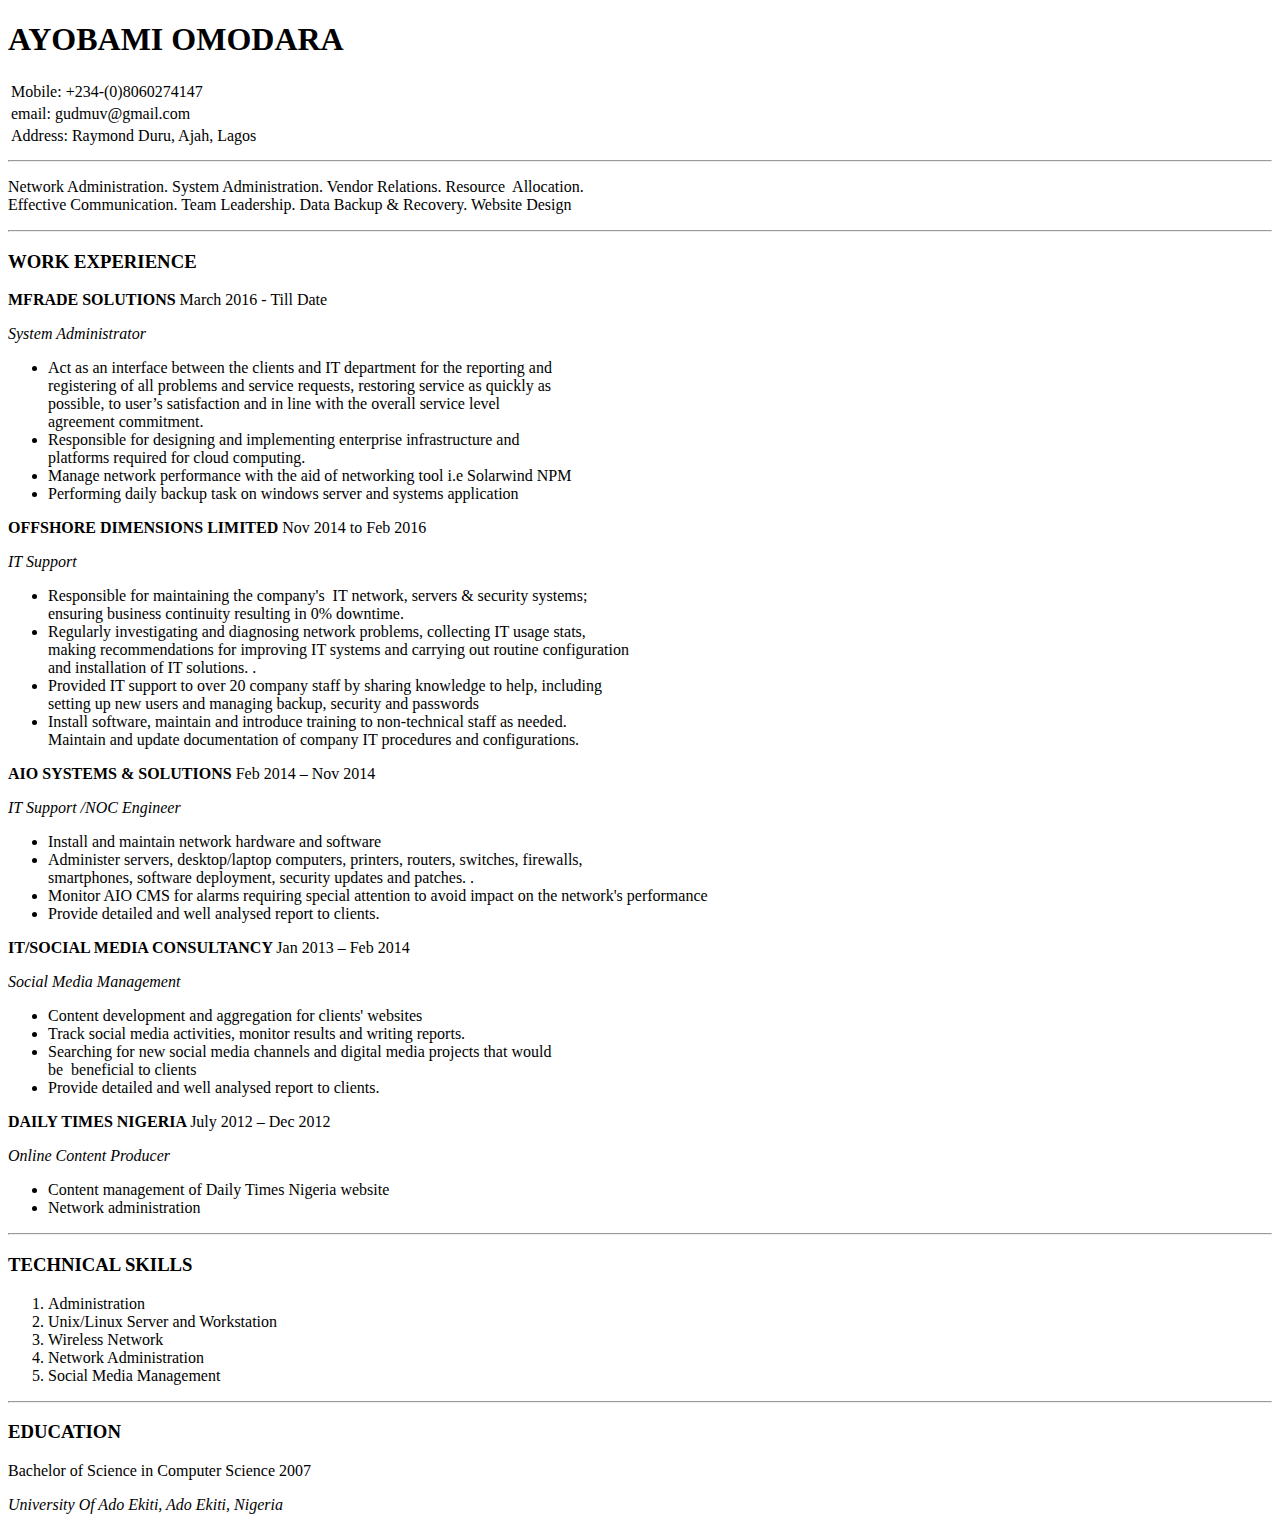
==== ayo.html @ 42d175d0 "HTML file" ====
<!DOCTYPE html>
<html lang="en">
<head>
    <meta charset="UTF-8">
    <title>My Resumé</title>
</head>
<body>
<header>
    <h1>AYOBAMI OMODARA</h1>
    <table>
        <tr>
            <td>Mobile: +234-(0)8060274147</td>
        </tr>

         <tr>
            <td>email: gudmuv@gmail.com</td>
        </tr>

         <tr>
            <td>Address: Raymond Duru, Ajah, Lagos</td>
        </tr>
        <tr>
            <td></td>
        </tr>
    </table>
    <!--<p><img src="https://res.cloudinary.com/realayo/image/upload/v1566559404/startng/IMG_4067_pwdkrh.jpg" alt="CV" width="300"width="300"</p>-->
    <hr>
    <div>
        <p>Network Administration. System Administration. Vendor Relations. Resource  Allocation. <br>
            Effective Communication. Team Leadership. Data Backup & Recovery. Website Design</p>
    </div>
    <hr>
    <div>
        <h3>WORK EXPERIENCE</h3>
        <P><b>MFRADE SOLUTIONS</b>  March 2016 - Till Date </P>
        <p><i>System Administrator</i></p>
        <ul>
            <li>Act as an interface between the clients and IT department for the reporting and <br>
                registering of all problems and service requests, restoring service as quickly as <br>
                possible, to user’s satisfaction and in line with the overall service level <br>agreement commitment.
            </li>
            <li>Responsible for designing and implementing enterprise infrastructure and <br>
                platforms required for cloud computing.</li>
            <li>Manage network performance with the aid of networking tool i.e Solarwind NPM</li>
            <li>Performing daily backup task on windows server and systems application</li>
        </ul>

        <P><b>OFFSHORE DIMENSIONS LIMITED</b>  Nov 2014 to Feb 2016 </P>
        <p><i>IT Support</i></p>
        <ul>
            <li>Responsible for maintaining the company's  IT network, servers & security systems; <br>
                ensuring business continuity resulting in 0% downtime.</li>
            <li>Regularly investigating and diagnosing network problems, collecting IT usage stats,<br>
                making recommendations for improving IT systems and carrying out routine configuration <br>
                and installation of IT solutions. .</li>
            <li>Provided IT support to over 20 company staff by sharing knowledge to help, including <br>
                setting up new users and managing backup, security and passwords</li>
            <li>Install software, maintain and introduce training to non-technical staff as needed.<br>
                Maintain and update documentation of company IT procedures and configurations.</li>
        </ul>

         <P><b>AIO SYSTEMS & SOLUTIONS </b>  Feb 2014 – Nov 2014  </P>
        <p><i>IT Support /NOC Engineer</i></p>
        <ul>
            <li>Install and maintain network hardware and software</li>
            <li>Administer servers, desktop/laptop computers, printers, routers, switches, firewalls,<br>
                smartphones, software deployment, security updates and patches.	.</li>
            <li>Monitor AIO CMS for alarms requiring special attention to avoid impact on the network's performance</li>
            <li>Provide detailed and well analysed report to clients.</li>
        </ul>

         <P><b>IT/SOCIAL MEDIA CONSULTANCY </b>  Jan 2013 – Feb 2014</P>
        <p><i>Social Media Management	</i></p>
        <ul>
            <li>Content development and aggregation for clients' websites </li>
            <li>Track social media activities, monitor results and writing reports. </li>
            <li>Searching for new social media channels and digital media projects that would <br>be  beneficial to clients</li>
            <li>Provide detailed and well analysed report to clients.</li>
        </ul>

          <P><b>DAILY TIMES NIGERIA </b>  July 2012 – Dec 2012</P>
        <p><i>Online Content Producer	</i></p>
        <ul>
            <li>Content management of Daily Times Nigeria website 	 </li>
            <li>Network administration </li>
        </ul>
        <hr>

        <div>
            <h3>TECHNICAL SKILLS</h3>
             <ol>
                 <li>Administration</li>
                <li>Unix/Linux Server and Workstation </li>
                <li>Wireless Network</li>
                <li>Network Administration</li>
                <li>Social Media Management	</li>
            </ol>
        </div>

        <hr>
        <div>
            <h3>EDUCATION</h3>
            <P>Bachelor of Science in Computer Science 2007</P>
            <p><i>University Of Ado Ekiti, Ado Ekiti, Nigeria</i></p>

        </div>



    </div>
</header>
</body>
</html>
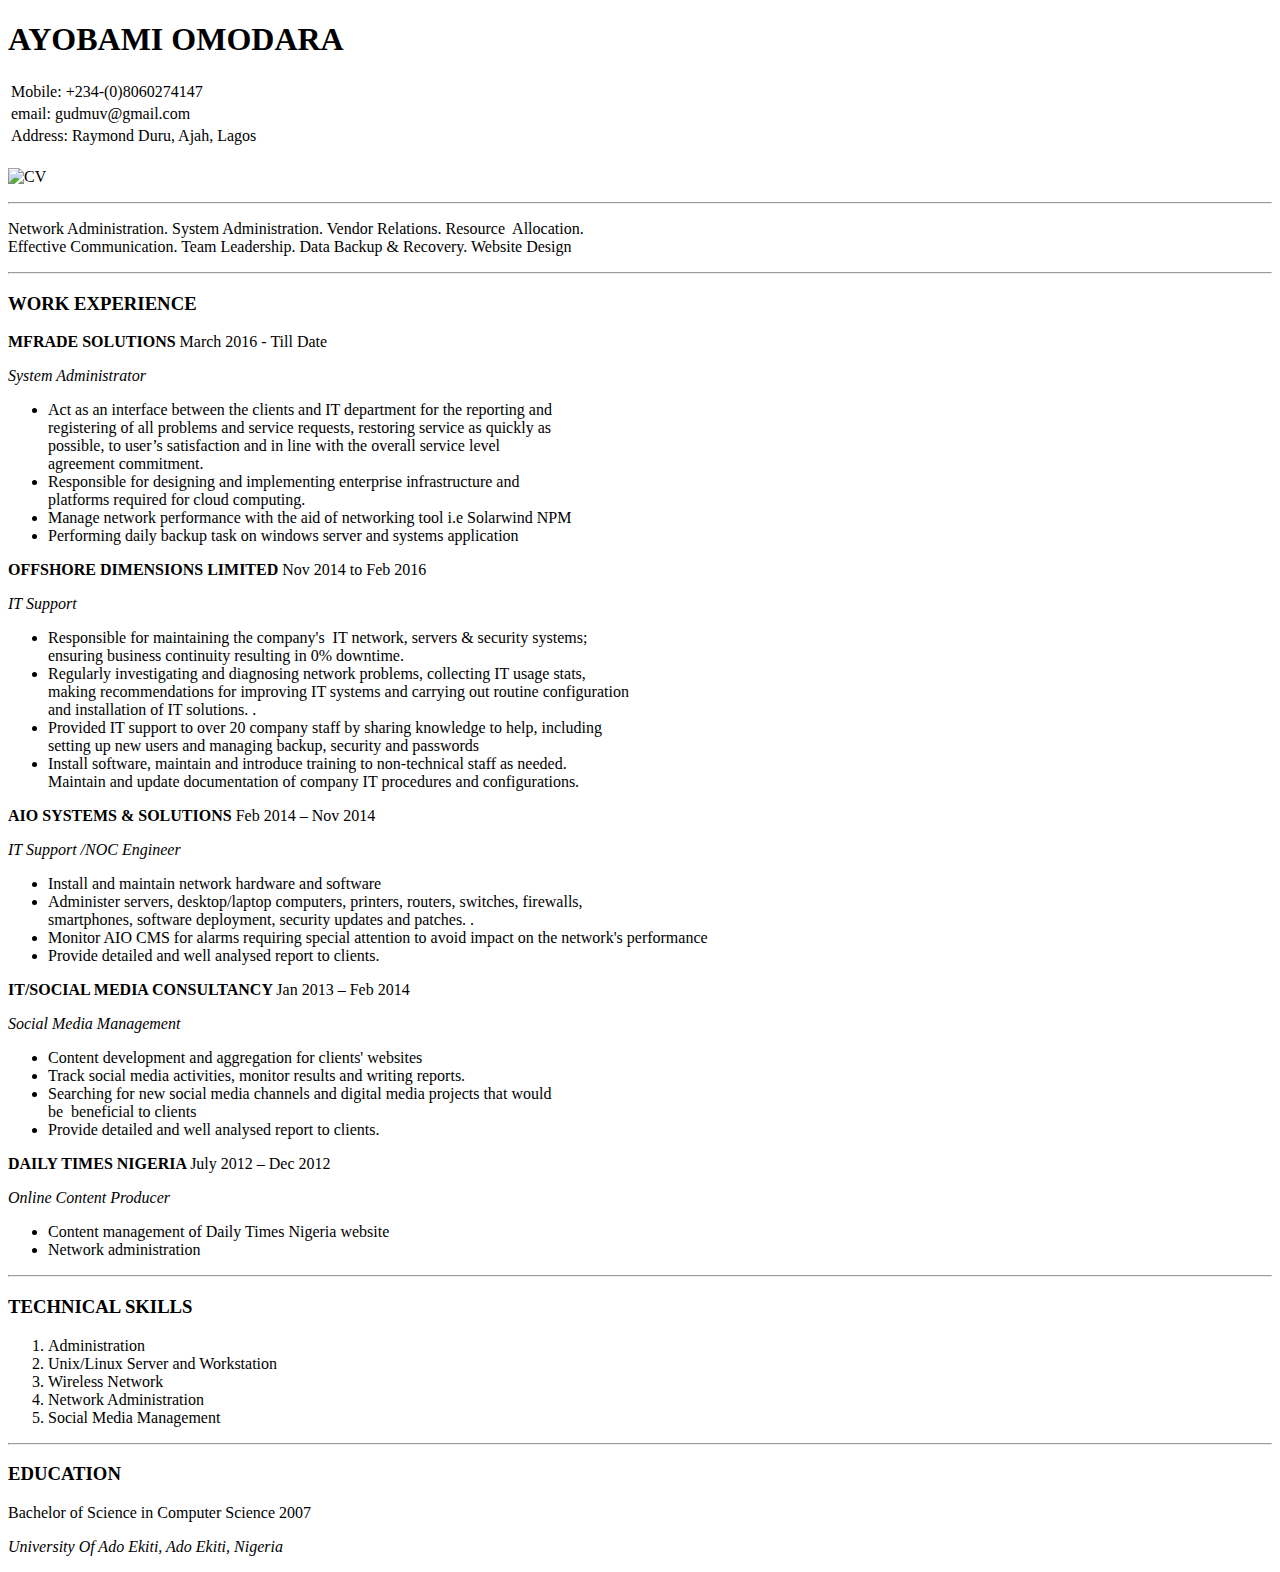
==== commit 019be299: "Update ayo.html" ====
--- a/ayo.html
+++ b/ayo.html
@@ -23,7 +23,7 @@
             <td></td>
         </tr>
     </table>
-    <!--<p><img src="https://res.cloudinary.com/realayo/image/upload/v1566559404/startng/IMG_4067_pwdkrh.jpg" alt="CV" width="300"width="300"</p>-->
+    <p><img src="https://res.cloudinary.com/realayo/image/upload/v1566559404/startng/IMG_4067_pwdkrh.jpg" alt="CV" width="300"width="300"</p>
     <hr>
     <div>
         <p>Network Administration. System Administration. Vendor Relations. Resource  @@ -113,4 +113,4 @@
     </div>
 </header>
 </body>
-</html>+</html>
